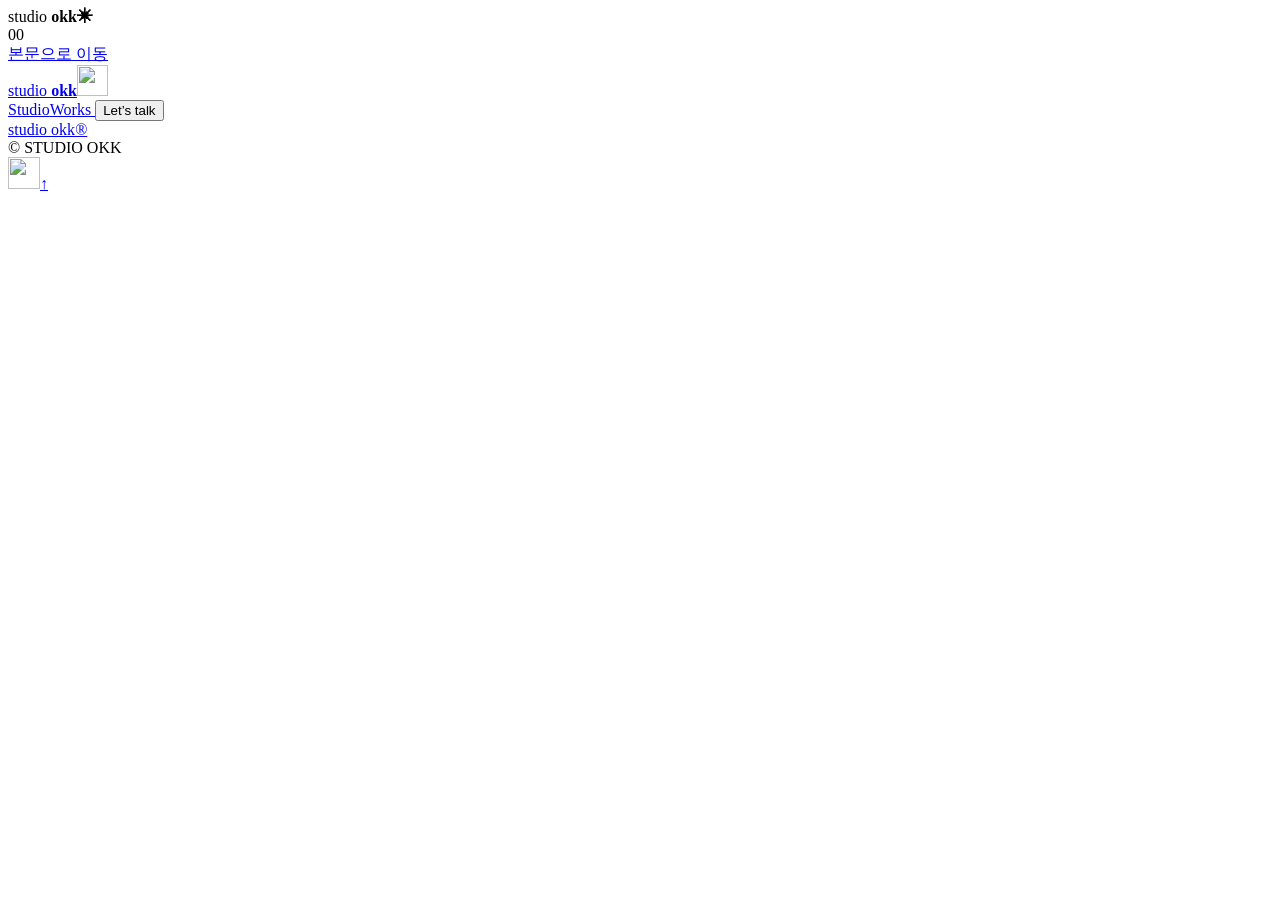
==== 0926_okk_web/public/index.html @ 59872428 "Fix site routes and refine navigation controls" ====
<!doctype html>
<html lang="ko">

<head>
    <meta charset="utf-8">
    <meta name="viewport" content="width=device-width,initial-scale=1">
    <meta name="theme-color" content="#004EEA">
    <meta name="description" content="STUDIO OKK — 젊고 유쾌한 감각으로 만드는 새로운 장면.">
    <title>STUDIO OKK — A little different. A lot of fun.</title>
    <link rel="stylesheet" href="/styles/base.css">
    <link rel="stylesheet" href="/styles/layout.css">
    <link rel="stylesheet" href="/styles/project.css">
    <link rel="stylesheet" href="/styles/hero.css">
    <link rel="stylesheet" href="/styles/studio.css">
    <link rel="stylesheet" href="/styles/contact.css">
    <link rel="stylesheet" href="/styles/intro-loader.css">
    <link rel="stylesheet" href="/styles/reveal.css">

    <script src="/site/intro-loader.js" defer></script>
    <script type="module" src="/app.js"></script>
</head>

<body>
    <div class="intro-loader" id="intro-loader" role="status" aria-label="페이지를 불러오는 중" aria-live="polite">
        <span class="intro-loader__brand">studio <b>okk<span aria-hidden="true">✳</span></b></span>
        <div class="intro-loader__progress" aria-hidden="true"><span></span></div>
        <span class="intro-loader__value" aria-hidden="true">00</span>
    </div>
    <a class="skip" href="#main">본문으로 이동</a>
    <header id="site-header"><a class="brand" href="/" aria-label="STUDIO OKK 홈">studio <b>okk<span class="brand-star" aria-hidden="true"><img src="/assets/star.svg" alt="" width="31" height="31"></span></b></a>
        <nav aria-label="주 메뉴"><a href="/about">Studio</a><a href="/works">Works <span
                    class="nav-dot"></span></a><button data-contact aria-haspopup="dialog" aria-controls="contact">Let’s talk</button></nav>
    </header>
    <main id="main" tabindex="-1"></main>
    <footer><a class="footer-logo" href="/">studio okk<span>®</span></a>
        <div>© <span id="year"></span> STUDIO OKK</div><a class="footer-instagram" href="https://www.instagram.com/studio_okk/" target="_blank" rel="noopener noreferrer" aria-label="STUDIO OKK 인스타그램 (새 탭)"><img src="/assets/insta.svg" alt="" width="32" height="32"></a><a href="#" data-top
            aria-label="맨 위로">↑</a>
    </footer>
    <dialog id="contact" aria-labelledby="contact-title">
        <div class="window-bar"><span>● &nbsp; STUDIO OKK / NEW MESSAGE</span><button class="close"
                aria-label="문의창 닫기">×</button></div>
        <div class="dialog-content"><span class="eyebrow">GOOD THINGS START WITH A HELLO</span>
            <h2 id="contact-title">Let’s talk<span>↗</span></h2>
            <p>함께 만들고 싶은 이야기를 들려주세요.</p>
            <form novalidate>
                <div class="form-grid"><label>회사명 <span>*</span><input name="company" autocomplete="organization"
                            maxlength="100" required><small class="error"></small></label><label>담당자명
                        <span>*</span><input name="name" autocomplete="name" maxlength="100" required><small
                            class="error"></small></label><label>연락처 <span>*</span><input name="phone" type="tel"
                            autocomplete="tel" maxlength="40" required><small class="error"></small></label><label>이메일
                        <span>*</span><input name="email" type="email" autocomplete="email" maxlength="254"
                            required><small class="error"></small></label></div><label>요청사항 <span>*</span><textarea
                        name="message" rows="4" maxlength="5000" placeholder="프로젝트에 대해 자유롭게 적어주세요."
                        required></textarea><small class="error"></small></label>
                <p class="form-note">입력하신 정보는 문의 확인과 답변을 위해 이메일로 전달됩니다.</p>
                <p id="form-status" role="status" aria-live="polite"></p><button class="submit" type="submit">접수하기
                    <span>↗</span></button>
            </form>
        </div>
    </dialog>
</body>

</html>
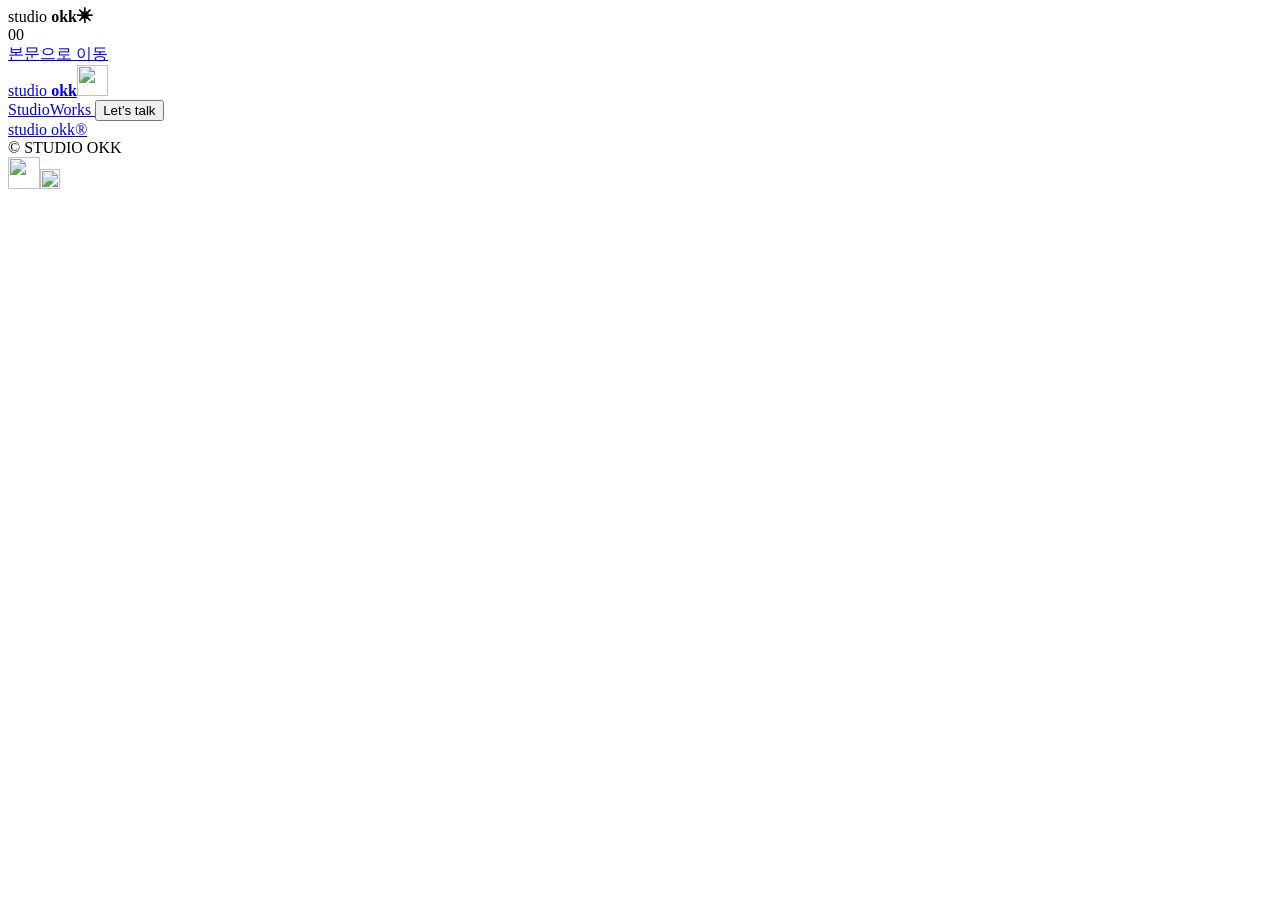
==== commit 758f939a: "Polish project navigation and contact dialog" ====
--- a/0926_okk_web/public/index.html
+++ b/0926_okk_web/public/index.html
@@ -33,8 +33,8 @@
     </header>
     <main id="main" tabindex="-1"></main>
     <footer><a class="footer-logo" href="/">studio okk<span>®</span></a>
-        <div>© <span id="year"></span> STUDIO OKK</div><a class="footer-instagram" href="https://www.instagram.com/studio_okk/" target="_blank" rel="noopener noreferrer" aria-label="STUDIO OKK 인스타그램 (새 탭)"><img src="/assets/insta.svg" alt="" width="32" height="32"></a><a href="#" data-top
-            aria-label="맨 위로">↑</a>
+        <div>© <span id="year"></span> STUDIO OKK</div><a class="footer-instagram" href="https://www.instagram.com/studio_okk/" target="_blank" rel="noopener noreferrer" aria-label="STUDIO OKK 인스타그램 (새 탭)"><img src="/assets/insta.svg" alt="" width="32" height="32"></a><a class="footer-top-arrow" href="#" data-top
+            aria-label="맨 위로"><img src="/assets/arrow_T.svg" alt="" width="20" height="20"></a>
     </footer>
     <dialog id="contact" aria-labelledby="contact-title">
         <div class="window-bar"><span>● &nbsp; STUDIO OKK / NEW MESSAGE</span><button class="close"
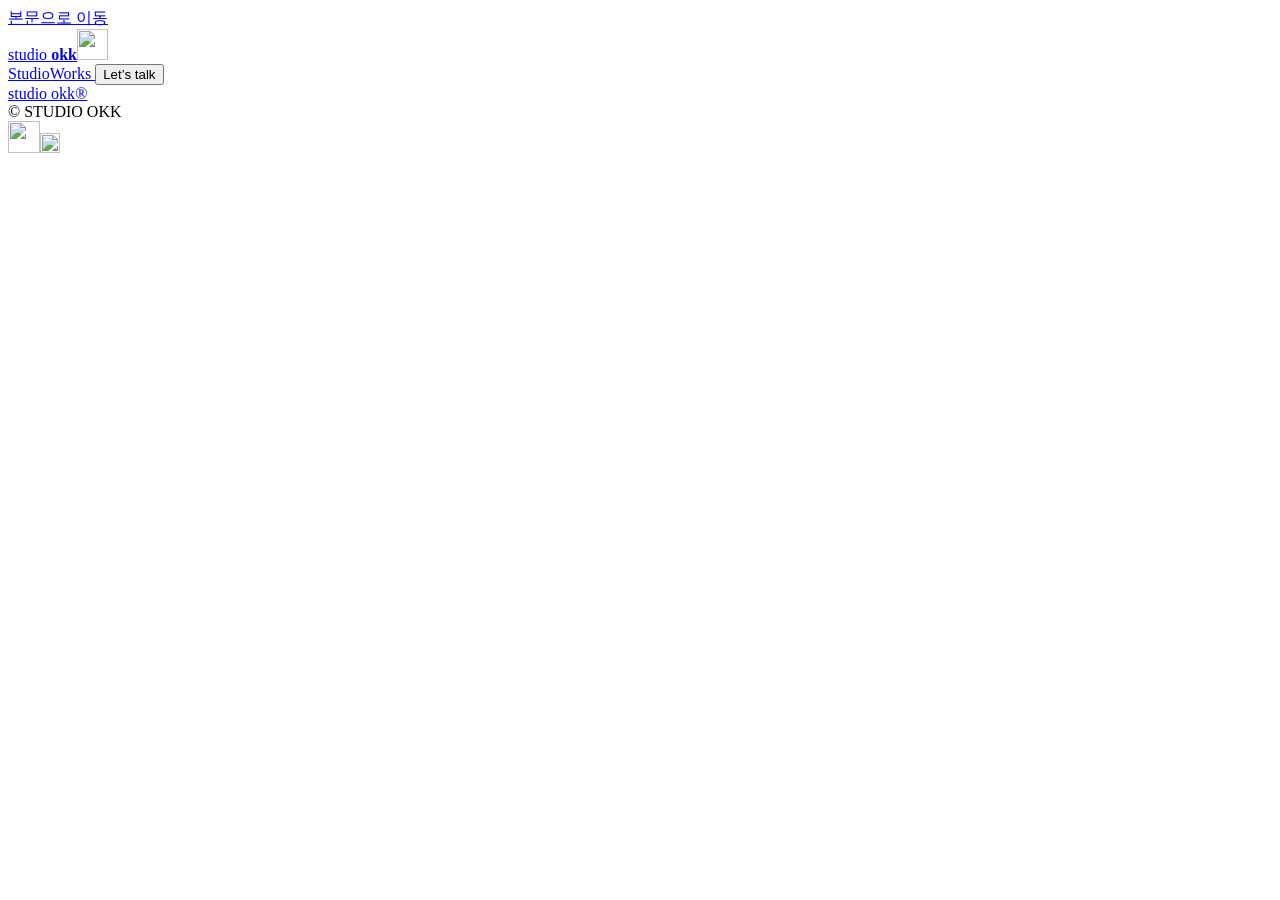
==== commit 2fae32cd: "Improve image loading and remove initial loading screen" ====
--- a/0926_okk_web/public/index.html
+++ b/0926_okk_web/public/index.html
@@ -13,19 +13,12 @@
     <link rel="stylesheet" href="/styles/hero.css">
     <link rel="stylesheet" href="/styles/studio.css">
     <link rel="stylesheet" href="/styles/contact.css">
-    <link rel="stylesheet" href="/styles/intro-loader.css">
     <link rel="stylesheet" href="/styles/reveal.css">
 
-    <script src="/site/intro-loader.js" defer></script>
     <script type="module" src="/app.js"></script>
 </head>
 
 <body>
-    <div class="intro-loader" id="intro-loader" role="status" aria-label="페이지를 불러오는 중" aria-live="polite">
-        <span class="intro-loader__brand">studio <b>okk<span aria-hidden="true">✳</span></b></span>
-        <div class="intro-loader__progress" aria-hidden="true"><span></span></div>
-        <span class="intro-loader__value" aria-hidden="true">00</span>
-    </div>
     <a class="skip" href="#main">본문으로 이동</a>
     <header id="site-header"><a class="brand" href="/" aria-label="STUDIO OKK 홈">studio <b>okk<span class="brand-star" aria-hidden="true"><img src="/assets/star.svg" alt="" width="31" height="31"></span></b></a>
         <nav aria-label="주 메뉴"><a href="/about">Studio</a><a href="/works">Works <span
